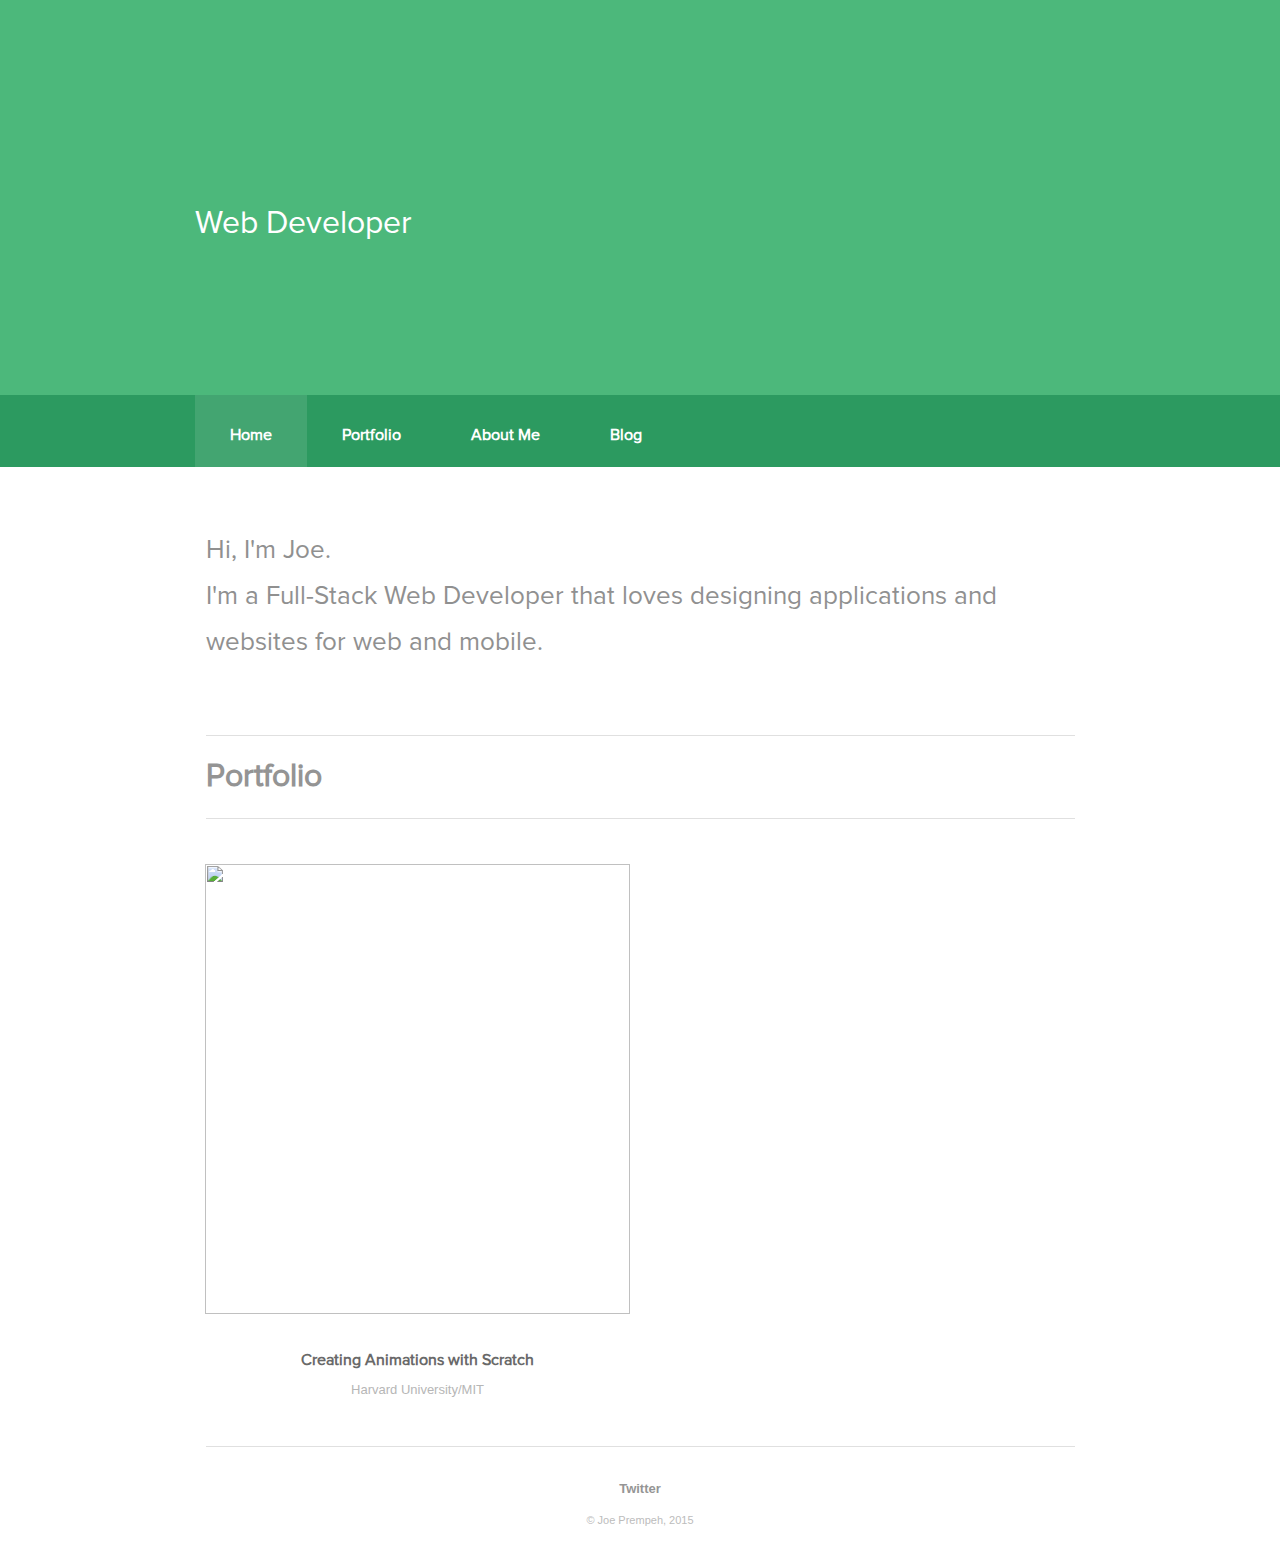
==== index.html @ c5510aef "(feat): Initial Commit, all website files added" ====
<!doctype html>
<html>
<head>
    <meta charset="utf-8">
    <meta name="description" content="Joe Prempeh's Website">
    <meta name="author" content="Joe Prempeh">
    <meta name="copyright" CONTENT="2014, Joe Prempeh" />
    <meta name="viewport" content="width=device-width; initial-scale=1.0; maximum-scale=1.0; user-scalable=0;" />

    <title>Joe Prempeh</title>

<link href="css/custom.css" rel="stylesheet" type="text/css" />
<link href="css/custom2.css" rel="stylesheet" type="text/css" />
</head>


<body>



<div class="header_outer green">
<div class="inner_wrapper">

<a class="me_logo" href="http://www.joeprempeh.net/"></a>

<a class="mobile_nav_icon"  href="javascript:;"></a>

<div class="index_header">

  <h1>Web <strong>Developer</strong><br /></h1>
</div>
</div>
</div>

    

<div class="navigation_outer green">
<div class="inner_wrapper">
      
          <!--<a class="scroll-top" href="#">Joe Prempeh</a>-->

            <a href="http://joeprempeh.net/" class="active">Home</a>
            <a href="http://joeprempeh.net/portfolio">Portfolio</a>
            <a href="http://joeprempeh.net/about">About Me</a>
            <a href="http://joeprempeh.net/blog">Blog</a>

</div>
</div>

    <div class="inner_wrapper">
    <div class="inner_page_heading">

        <h1>Hi, I'm Joe.</br>
        I'm a Full-Stack Web Developer that loves designing applications and websites for web and mobile.</h1>
    
    </div>
    </div>

  <div id="portfolio" class="inner_wrapper">

  <div class="span_title">
  <h1>Portfolio</h1></div>
  <div class="portfolio_wrapper">
  <div class="portfolio_loading_icon"></div>
  

<div class="portfolio_item">
<div class="portfolio_image">
<a href="http://vimeo.com/89678336" target=_blank>
<img src="img/icons/Scratch_cat_large.png"/>
</a>
</div>
<div class="portfolio_lower">
<a href="http://vimeo.com/89678336" target=_blank>
<p class="portfolio_title">Creating Animations with Scratch</p>
</a>
<p class="portfolio__sub_title">Harvard University/MIT</p>
<p class="portfolio_text"></p>
</div>
</div>


<!--<div class="portfolio_item">
<div class="portfolio_image phet">

<a href="http://aaalab.stanford.edu"  target=_blank>
<img src="img/icons/stanford.png"/>
</a>

</div>

<div class="portfolio_lower">

<a href="http://aaalab.stanford.edu"  target=_blank>
<p class="portfolio_title">AAA Lab Website</p>
</a>

<p class="portfolio__sub_title">Stanford University</p>
</div>
</div>-->
















































</div>




<div class="footer">
<div class="social_footer_wrapper">
<a href="http://twitter.com/jprempeh" class="twitter">Twitter</a></div>


<div class="copyright_wrapper">© Joe Prempeh, 2015</div>
</div>


</div>


<!-- Javascript -->
<script src="js/jquery-1.8.3.min.js"></script>
<script src="js/waypoints.min.js"></script>
<script src="js/waypoints-sticky.min.js"></script>
<!-- Custom Javascript-->
<script src="js/custom.js"></script>
<!--[if lt IE 9]-->
      <script src="https://oss.maxcdn.com/libs/html5shiv/3.7.0/html5shiv.js"></script>
      <script src="https://oss.maxcdn.com/libs/respond.js/1.3.0/respond.min.js"></script>
<!--[endif]-->
<!-- Google Analytics Script -->
<script>
  (function(i,s,o,g,r,a,m){i['GoogleAnalyticsObject']=r;i[r]=i[r]||function(){
  (i[r].q=i[r].q||[]).push(arguments)},i[r].l=1*new Date();a=s.createElement(o),
  m=s.getElementsByTagName(o)[0];a.async=1;a.src=g;m.parentNode.insertBefore(a,m)
  })(window,document,'script','//www.google-analytics.com/analytics.js','ga');

  ga('create', 'UA-48420430-1', 'joeprempeh.net');
  ga('send', 'pageview');

</script>
</body>
</html>
---- css/custom.css ----
/* Custom CSS Rules by Joe P.*/
html, body, div, span, object, iframe, h2, h3, h4, h5, h6, p, blockquote, pre, abbr, address, cite, code, del, dfn, em, img, ins, kbd, q, samp, small, strong, sub, sup, var, b, i, dl, dt, dd, ol, ul, li, fieldset, form, label, legend, table, caption, tbody, tfoot, thead, tr, th, td, article, aside, canvas, details, figcaption, figure, footer, header, hgroup, menu, nav, section, summary, time, mark, audio, video {
    background: transparent;
    border: 0;
    font-size: 100%;
    margin: 0;
    outline: 0;
    padding: 0;
    vertical-align: baseline;
}
body {
    line-height: 1;
}
article, aside, details, figcaption, figure, footer, header, hgroup, menu, nav, section {
    display: block;
}
blockquote, q {
    quotes: none;
}
blockquote:before, blockquote:after, q:before, q:after {
    content: none;
}
a {
    background: transparent;
    font-size: 100%;
    margin: 0;
    padding: 0;
    vertical-align: baseline;
}
ins {
    background-color: #ff9;
    color: #000;
    text-decoration: none;
}
mark {
    background-color: #ff9;
    color: #000;
    font-style: italic;
    font-weight: 700;
}
del {
    text-decoration: line-through;
}
abbr[title], dfn[title] {
    border-bottom: 1px dotted;
    cursor: help;
}
table {
    border-collapse: collapse;
    border-spacing: 0;
}
hr {
    border: 0;
    border-top: 1px solid #ccc;
    display: block;
    height: 1px;
    margin: 1em 0;
    padding: 0;
}
input, select {
    vertical-align: middle;
}


::selection {
    background: #000;
    color: #ccc;
}
::-moz-selection {
    background-color: #000;
    color: #ccc;
}
::-moz-focus-inner {
    border: 0;
    margin: 0;
    padding: 0;
}
a, a:visited {
    color: #2e2e2e;
    outline: none;
    text-decoration: none;
}
a:hover {
    color: #666;
    outline: none;
    text-decoration: none;
}
h1,  h2,  h3 {
    -webkit-font-smoothing:  antialiased;
    font-family:  "Proxima Nova", Helvetica Neue,  sans-serif;
    border: 0;
    margin: 0;
    padding: 0;
}
@font-face {
    font-family: Proxima Nova;
    src: url(../fonts/ProximaNova-Regular.otf) format(truetype);
    font-style: normal;
}
@font-face {
    font-family: Proxima Nova Bold;
    src: url(../fonts/ProximaNova-Bold.otf) format(truetype);
    font-style: normal;
}
body {
    -webkit-font-smoothing:  antialiased;
    background-color: #FFF;
    color: #2D2D2D;
    font-family: "Helvetica Neue", Helvetica, Arial, sans-serif;
    line-height: 1;
    word-wrap: break-word;
    overflow-x: hidden;
    margin: 0;
    padding: 0;
}
.header_outer {
    clear: both;
    float: left;
    height: 395px;
    width: 100%}
.navigation_outer {
    clear: both;
    float: left;
    height: 72px;
    width: 100%}
.header_outer.green {
    background-image: url(../images/body/light_green.png);
    background-repeat: repeat;
    background-color: #4CB87B;
}
.navigation_outer.green {
    background-image: url(../images/body/dark_green.png);
    background-repeat: repeat;
    background-color: #2C9A60;
}
.header_outer.blue {
    background-image: url(../images/body/light_blue.png);
    background-repeat: repeat;
    background-color: #40C3E9;
}
.navigation_outer.blue {
    background-image: url(../images/body/dark_blue.png);
    background-repeat: repeat;
    background-color: #29A5CB;
}
.header_outer.orange {
    background-image: url(../images/body/light_orange.png);
    background-repeat: repeat;
    background-color: #ED5E50;
}
.navigation_outer.orange {
    background-image: url(../images/body/dark_orange.png);
    background-repeat: repeat;
    background-color: #D14337;
}
.navigation_outer.green .inner_wrapper .active, .navigation_outer.green .inner_wrapper a:hover, .navigation_outer.blue .inner_wrapper .active, .navigation_outer.blue .inner_wrapper a:hover, .navigation_outer.orange .inner_wrapper .active, .navigation_outer.orange .inner_wrapper a:hover {
    background-color: rgba(255, 255, 255, 0.11);
}
.header_outer.grey {
    background-image: url(../images/body/light_grey.png);
    background-repeat: repeat;
    background-color: #47525A;
}
.navigation_outer.grey {
    background-image: url(../images/body/dark_grey.png);
    background-repeat: repeat;
    background-color: #273139;
}
.navigation_outer.grey .inner_wrapper .active, .navigation_outer.grey .inner_wrapper a:hover {
    background-color: rgba(255, 255, 255, 0.11);
}
.navigation_outer a {
    -webkit-transition:  all 0.3s ease;
    -moz-transition:  all 0.3s ease;
    -o-transition:  all 0.3s ease;
    -ms-transition:  all 0.3s ease;
    transition:  all 0.3s ease;
}
.clear {
    clear: both;
}
a.me_logo {
    float: left;
    background-size: 70px 70px;
    margin-left: 50px;
    margin-top: 60px;
    background-image: url("../img/icons/icon_jp.png");
    background-repeat: no-repeat;
    height: 70px;
    width: 70px;
    padding: 0;
}
a.me_logo:hover {
    -webkit-transition:  all 0.5s ease;
    -moz-transition:  all 0.5s ease;
    -o-transition:  all 0.5s ease;
    -ms-transition:  all 0.5s ease;
    transition:  all 0.5s ease;
    opacity: 0.8;
}

.inner_wrapper {
    width: 1000px;
    margin-right: auto;
    margin-left: auto;
    clear: both;
}
a.avaliable_for_hire_button {
    font-family: "Proxima Nova Bold", Helvetica Neue,  sans-serif;
    -webkit-font-smoothing: antialiased;
    background-color: rgba(255, 255, 255, 0.2);
    float: right;
    background-image: url(../images/body/hire_me_tick.png);
    background-repeat: no-repeat;
    background-position: 276px center;
    margin-top: 35px;
     margin-right: 10px;
    font-size: 16px;
    font-weight: 500;
    color: #FFF;
    -webkit-border-radius: 65px;
    -moz-border-radius: 65px;
    border-radius: 65px;
    padding: 20px 59px 19px 32px;
}
a.avaliable_for_hire_button:hover {
    -webkit-transition:  all 0.5s ease;
    -moz-transition:  all 0.5s ease;
    -o-transition:  all 0.5s ease;
    -ms-transition:  all 0.5s ease;
    transition:  all 0.5s ease;
    opacity: 0.8;
}

.index_header {
    float: left;
    clear: both;
    margin-left: 45px;
    width: auto;
    margin-top: 60px;
    padding: 10px;
}
.index_header h1 {
    font-size: 32px;
    font-weight: 200;
    color: #FFF;
    line-height: 48px;
}
.navigation_outer .inner_wrapper a {
    float: left;
    height: 67px;
    padding-right: 35px;
    padding-left: 35px;
    font-size: 16px;
    line-height: 70px;
    font-weight: 700;
    color: #FFF;
    padding-top: 5px;
    font-family: "Proxima Nova", Helvetica Neue,  sans-serif;
}
.navigation_outer .inner_wrapper a:first-child {
    margin-left: 55px;
}
.navigation_outer.fixed {
    position: fixed;
    z-index: 500;
}
.header_outer.spacing {
    margin-top: 67px;
}
.inner_wrapper .inner_page_heading {
    margin-left: auto;
    margin-right: auto;
    width: 869px;
    margin-bottom: 25px;
}
.inner_wrapper .inner_page_heading h1 {
    font-size: 26px;
    font-weight: 200;
    color: #909090;
    padding-top: 60px;
    padding-bottom: 45px;
    line-height: 46px;
}

.index_skill_set {
    float: left;
    height: 220px;
    width: 240px;
    margin-right: 85px;
    margin-top: 30px;
    text-align: center;
}
.index_skill_set:last-child {
    margin-right: 0;
}
.underline {
    border-bottom-width: 1px;
    border-bottom-style: solid;
    border-bottom-color: #E0E0E0;
    margin-left: 0;
    float: left;
    width: 100%}
.web_design_icon {
    background-color: #FEFEFE;
    width: 180px;
    margin-right: auto;
    margin-left: auto;
    height: 150px;
    background-image: url(../images/home/index_icons.png);
    background-position: 10px 18px;
}
.mobile_design_icon {
    width: 180px;
    margin-right: auto;
    margin-left: auto;
    height: 150px;
    background-image: url(../images/home/index_icons.png);
    background-position: 10px 305px;
}
.coding_icon {
    width: 180px;
    margin-right: auto;
    margin-left: auto;
    height: 150px;
    background-image: url(../images/home/index_icons.png);
    background-position: 10px -318px;
}
.inner_wrapper .index_skills_outer {
    margin-left: auto;
    min-height: 270px;
    width: 890px;
    margin-right: auto;
}
.index_skills_outer .index_skill_set p {
    font-size: 15px;
    color: #9F9F9F;
    font-family: "Proxima Nova", Helvetica Neue,  sans-serif;
    padding-top: 5px;
}
.inner_wrapper .index_skills_outer .index_skill_set h2 {
    font-size: 18px;
    color: #5C5C5C;
    padding-top: 5px;
}
.span_title {
    width: 869px;
    clear: both;
    margin-right: auto;
    margin-left: auto;
    padding-top: 25px;
    padding-bottom: 25px;
    border-top-width: 1px;
    border-bottom-width: 1px;
    border-top-style: solid;
    border-bottom-style: solid;
    border-top-color: #E0E0E0;
    border-bottom-color: #E0E0E0;
    font-size: 16px;
    color: #949494;
    font-weight: 700;
    font-family: "Proxima Nova", Helvetica Neue,  sans-serif;
    margin-bottom: 45px;
}

.inner_wrapper .portfolio_item .portfolio_image img {
    height: 450px;
    width: 425px;
}
.inner_wrapper .portfolio_item {
    -webkit-transition:  all 0.3s ease;
    -moz-transition:  all 0.3s ease;
    -o-transition:  all 0.3s ease;
    -ms-transition:  all 0.3s ease;
    transition:  all 0.3s easewidth:425px;
    margin-right: 0;
    margin-left: 0;
    margin-bottom: 0;
    float: left;
    display: none;
    padding-left: 20px;
}
.active_portfolio_item {
    opacity: 0.5;
    -webkit-filter:  grayscale(100%);
    -webkit-transition:  all 0.3s ease;
    -moz-transition:  all 0.3s ease;
    -o-transition:  all 0.3s ease;
    -ms-transition:  all 0.3s ease;
    transition:  all 0.3s ease;
}
.portfolio_title {
    font-size: 16px;
    color: #696969;
    font-weight: 700;
    float: left;
    width: 100%;
    margin-top: 15px;
    font-family: "Proxima Nova",  "Helvetica Neue",  sans-serif;
    text-align: center;
}
.portfolio_button {
    float: right;
    width: auto;
}
.inner_wrapper .portfolio_item .portfolio_lower {
    clear: both;
    float: left;
    width: 100%;
    padding-top: 20px;
    padding-bottom: 50px;
}
button.green_button,  a.green_button {
     outline: none;
     border: none;
    background-image: url(../images/body/green_button_repeat.png);
    background-repeat: repeat;
    display: block;
    font-size: 16px;
    font-weight: 700;
    color: #FFF;
    -webkit-border-radius: 5px;
    -moz-border-radius: 5px;
    border-radius: 5px;
    font-family: "Proxima Nova Bold", Helvetica Neue,  sans-serif;
    -webkit-font-smoothing: antialiased;
    padding: 24px 29px 22px;
}
button.green_button:hover, a.green_button:hover {
    background-image: none;
    color: #FFF;
    background-color: #3D7A53;
}
.inner_portfolio_overlay {
    height: 450px;
    width: 869px;
    position: absolute;
    background-color: rgba(255, 255, 255, 0.9);
    display: none;
    font-size: 22px;
    line-height: 40px;
    font-family: "Proxima Nova",  "Helvetica Neue",  sans-serif;
    font-weight: 500;
    color: #3F3F3F;
    margin: 0;
    padding: 0;
}
.portfolio_image a .inner_portfolio_overlay p {
    clear: both;
    float: left;
    padding: 60px 50px 0;
}
#slider {
    width: 869px;
    height: 290px;
    margin-right: auto;
    margin-left: auto;
    float: none;
    clear: both;
    border-bottom-width: 1px;
    border-bottom-style: solid;
    border-bottom-color: #E0E0E0;
    display: none;
}
#slider .slides_container {
    overflow: hidden;
    width: 869px;
    height: 280px;
    display: block;
    float: left;
    clear: both;
}
#slider .pagination {
    display: none;
}
.left_block {
    width: 249px;
    float: left;
    padding-top: 100px;
    padding-left: 33px;
}
.slides_container .index_slide {
    height: 285px;
    width: 869px;
}
.slider_top {
    background-repeat: no-repeat;
    height: 270px;
    width: 530px;
    overflow: hidden;
    margin: 110px auto 25px;
}
#slider a.prev {
    height: 36px;
    width: 36px;
    float: right;
    margin-top: -307px;
    display: block;
    background-image: url(../images/home/next_prev_arrows.png);
    background-repeat: no-repeat;
    background-position: 10px 7px;
    text-indent: -5000px;
    margin-right: 46px;
    background-color: #dcdcdc;
    -webkit-border-radius: 4px;
    -moz-border-radius: 4px;
    border-radius: 4px;
    padding: 0;
}
#slider a.next {
    height: 36px;
    width: 36px;
    float: right;
    margin-top: -307px;
    margin-right: 0;
    display: block;
    background-image: url(../images/home/next_prev_arrows.png);
    background-repeat: no-repeat;
    background-position: -37px 7px;
    text-indent: -5000px;
    background-color: #dcdcdc;
    -webkit-border-radius: 4px;
    -moz-border-radius: 4px;
    border-radius: 4px;
    padding: 0;
}
#slider a.prev:hover {
     opacity: 0.8;
}
#slider a.next:hover {
    opacity: 0.8;
}
.inner_wrapper .span_title.testimonials {
    font-size: 20px;
}
.client_image {
    float: left;
    height: 81px;
    width: 81px;
    margin-top: 30px;
    margin-left: 20px;
    background-image: url(../images/home/client_images.png);
    background-repeat: no-repeat;
}
.client_text {
    float: right;
    width: 720px;
    padding-right: 10px;
    margin-top: 30px;
    font-family: "Proxima Nova", Helvetica Neue,  sans-serif;
}
.client_text .client_name {
    font-size: 20px;
    font-weight: 700;
    color: #525252;
}
.client_text .client_url {
    font-size: 16px;
    color: #BBB;
    padding-top: 5px;
    padding-bottom: 7px;
}
.client_text .client_testimonial p {
    font-size: 18px;
    color: #464646;
    line-height: 32px;
    padding-bottom: 20px;
    font-weight: 500;
}
.inner_wrapper .testimonials_outer {
    height: 310px;
}
.do_you_have {
    clear: both;
    width: 869px;
    margin-right: auto;
    margin-left: auto;
    padding-bottom: 35px;
}
.inner_wrapper .do_you_have .green_button {
    float: left;
    margin-top: 20px;
    margin-bottom: 60px;
}
.inner_wrapper .do_you_have h3 {
    width: 100%;
    font-size: 28px;
    color: #545454;
    font-weight: 200;
    line-height: 44px;
    padding-top: 40px;
}
.footer {
    font-size: 11px;
    color: #BCBCBC;
    width: 869px;
    margin-right: auto;
    margin-left: auto;
    padding-top: 25px;
    padding-bottom: 25px;
    clear: both;
    border-top-width: 1px;
    border-top-style: solid;
    border-top-color: #E0E0E0;
}
.inner_wrapper.clear .inner_page_heading .about_text {
    font-size: 26px;
    font-weight: 200;
    color: #909090;
    padding-top: 0;
    padding-bottom: 25px;
    line-height: 48px;
    font-family: "Proxima Nova",  "Helvetica Neue",  sans-serif;
    background-image: url(../images/about/about_map.png);
    background-repeat: no-repeat;
    background-position: right 40px;
}
.about_text .founder, .about_text .follow {
    padding-top: 70px;
}
.inner_wrapper.clear .inner_page_heading.about h1 {
    padding-bottom: 60px;
}
.about_text p a:hover {
    color: #949494;
}
.inner_page_heading.portfolio h1 a,  .social_footer_wrapper a.twitter:hover,  .about_text p a.twitter:hover {
    color: #20B4F6;
}
.social_footer_wrapper a.dribbble:hover,  .about_text p a.dribbble:hover {
    color: #EE2D67;
}
.social_footer_wrapper a.cm:hover,  .about_text p a.cm:hover {
    color: #8ba753;
}
.about_text p a.codepad:hover  {
    color:  #FF175D;
}
.about_text p a.designdeck:hover  {
    color:  #43D1FF;
}
.map_marker_outer {
    text-align: center;
    height: 150px;
    width: 215px;
    float: right;
    margin-top: 200px;
    clear: both;
    margin-right: 150px;
    font-size: 16px;
    padding: 0;
}
.map_marker {
    text-align: center;
    height: 77px;
    line-height: 26px;
    width: 164px;
    float: left;
    font-size: 16px;
    background-image: url(../images/about/about_me_tooltip.png);
    display: none;
    margin: 0;
    padding: 17px 25px 25px;
}
.map_dot {
    height: 14px;
    width: 13px;
    float: none;
    margin-top: 0;
    display: none;
    clear: both;
    margin-right: auto;
    margin-left: auto;
    background-image: url(../images/about/about_me_tooltip.png);
    background-repeat: no-repeat;
    background-position: -102px -120px;
}
.inner_wrapper.clear .inner_page_heading.portfolio, .inner_wrapper.clear .inner_page_heading.about {
    border-bottom-style: none;
}
.about_text p a.twitter, .about_text p a.dribbble, .about_text p a.cm, .about_text p a {
    font-weight: 700;
    color: #6B6B6B;
}
.project_worksheet_field_wrapper label {
    font-size: 12px;
    color: #AAA;
    padding-bottom: 2px;
    padding-top: 1px;
    padding-left: 2px;
    margin-bottom: 5px;
    float: left;
}
.project_worksheet_rc_divide {
    border-bottom-width: 1px;
    border-bottom-style: solid;
    border-bottom-color: #E2E2E2;
    margin-top: 15px;
    margin-bottom: 15px;
}
.project_worksheet_rc .twitter_link {
    color: #37B7FD;
}
.project_worksheet_field_wrapper {
    width: 418px;
    float: left;
    margin-right: 30px;
}
.project_worksheet_lc_divide {
    border-bottom-width: 1px;
    border-bottom-style: solid;
    border-bottom-color: #E2E2E2;
}
span.jqTransformCheckboxWrapper {
    display: block;
    float: left;
    clear: both;
    margin-top: 5px;
}
a.jqTransformCheckbox {
    vertical-align: middle;
    height: 19px;
    width: 18px;
    display: block;
    background-color: #E7E7E7;
    -moz-border-radius: 50%;
    border: none;
    background-repeat: no-repeat;
    background-position: -150px 0;
    border-radius: 50%;
    float: left;
    font-family: "Proxima Nova",  "Helvetica Neue",  sans-serif;
    background-image: url(../images/body/form_tick_icon.png);
    color: #545454;
}
a.jqTransformChecked {
    background-color: #273139;
    color: #273139;
    background-image: url(../images/body/form_tick_icon.png);
    background-repeat: no-repeat;
    background-position: -6px -5px;
}
.jqTransformHidden {
    display: none;
}
.project_worksheet_type_wrapper {
    float: left;
    padding-left: 4px;
    margin-bottom: 45px;
}
.project_worksheet_type_wrapper ul {
    list-style-type: none;
    margin: 0;
    padding: 0;
}
.project_worksheet_type_wrapper ul li {
    display: inline;
    float: left;
    font-size: 14px;
    font-weight: 700;
    color: #a7a7a7;
    font-family: "Proxima Nova",  "Helvetica Neue",  sans-serif;
    width: 242px;
    padding-top: 20px;
    padding-bottom: 10px;
}
.project_worksheet_type_wrapper ul li label {
    margin-top: 9px;
    vertical-align: middle;
    float: left;
    margin-left: 8px;
}
.project_worksheet_field_wrapper.second_section {
    padding-top: 30px;
}
.project_worksheet_lc_inner.last {
    padding-bottom: 20px;
    padding-top: 0;
    margin-top: 0;
}
.project_worksheet_field_wrapper #additional_info {
    max-width: 100%;
    min-height: 50px;
    margin-bottom: 35px;
    height: 220px;
    width: 95%}
.project_worksheet_rc p {
    padding-right: 3px;
    padding-left: 3px;
}
.contact_form {
    display: none;
    height: 300px;
    position: absolute;
    width: 840px;
    margin: 90px 0 0;
}
.text_field_cf {
    -khtml-border-radius: 5px;
    -moz-border-radius: 5px;
    -moz-box-shadow: inset 0 0 1px #FFF;
    -webkit-border-radius: 5px;
    background-color: #FFF;
    border: 1px solid #D1D1D1;
    border-radius: 5px;
    box-shadow: inset 0 0 1px #FFF;
    font-family: "Lucida Sans Unicode",  "Lucida Grande",  sans-serif;
    font-size: 12px;
    margin-bottom: 20px;
    outline: none;
    width: 100%;
    padding: 10px;
}
.form_wrapper {
    margin-left: auto;
    margin-right: auto;
    padding-top: 35px;
    width: 800px;
}
.form_fields_left {
    float: left;
    margin-left: 40px;
    padding-bottom: 15px;
    width: 370px;
}
.form_fields_right {
    float: right;
    margin-right: 65px;
    width: 370px;
}
.form_send_buuton {
    float: right;
    margin-right: -25px;
    margin-top: 10px;
    outline: none;
    padding: 0;
}
.form_wrapper_upper {
    margin-left: auto;
    margin-right: auto;
    padding-bottom: 20px;
    padding-top: 20px;
    width: 800px;
}
.contact_form_glow {
    background-image: url(../images/body/glow.png);
    background-position: center top;
    background-repeat: no-repeat;
}
.text_field_st {
    -webkit-appearance: none;
    -moz-border-radius: 6px;
    border: none;
    border-radius: 6px;
    color: #333;
    font-size: 20px;
    font-weight: 400;
    margin-bottom: 25px;
    outline: none;
    width: 100%;
    text-indent: 18px;
    background-color: #E7E7E7;
    font-family: "Proxima Nova", Helvetica Neue,  sans-serif;
    line-height: 66px;
    padding: 5px 0 0;
}
.text_area_cf {
    -webkit-appearance: none;
    -moz-border-radius: 6px;
    border: none;
    border-radius: 6px;
    color: #333;
    font-size: 20px;
    font-weight: 400;
    margin-bottom: 25px;
    outline: none;
    width: 98%;
    background-color: #E7E7E7;
    font-family: "Proxima Nova", Helvetica Neue,  sans-serif;
    padding-right: 20px;
    line-height: 66px;
    padding-bottom: 0;
    padding-left: 20px;
    resize: none;
}
.ch_title_box {
    float: left;
    font-size: 12px;
    color: #AAA;
    padding-top: 25px;
    padding-left: 2px;
    padding-bottom: 5px;
}
.text_field_st:focus, .text_area_cf:focus {
    color: #333;
    -webkit-transition: all .25s ease-in-out;
    outline: none;
    transition: all .25s ease-in-out;
}
.project_worksheet_lc .project_worksheet_lc_inner {
    width: 869px;
    margin-right: auto;
    padding-top: 45px;
    margin-left: auto;
}
.project_worksheet_field_wrapper.no_margin {
    margin-right: 0;
}
.inner_wrapper .jqtransform .project_worksheet_lc .project_worksheet_lc_inner .project_worksheet_field_wrapper.textarea {
    width: 100%;
    margin-right: 0;
}
.checkboxMinSelectionsMsg {
    float: left;
    font-family: "Proxima Nova", Helvetica Neue,  sans-serif;
    padding-top: 30px;
    font-size: 16px;
}
.form_sent_outer {
    position: fixed;
    height: 100%;
    width: 100%;
    left: 0;
    top: 0;
    display: none;
    background-color: rgba(62, 228, 134, 0.8);
    font-family: "Proxima Nova",  "Helvetica Neue",  sans-serif;
    font-size: 28px;
    text-align: center;
    color: #FFF;
    cursor: pointer;
}
.form_sent {
    position: absolute;
    top: 50%;
    left: 50%;
    width: 30em;
    height: 7em;
    margin-top: -3em;
    margin-left: -15em;
}
.form_sent_outer .form_sent .form_sent_title {
    background-image: url(../images/body/form_sent_tick_icon.png);
    background-repeat: no-repeat;
    background-position: center top;
    width: 250px;
    margin-left: auto;
    padding-top: 60px;
    margin-right: auto;
    font-weight: 700;
}
.form_sent_outer .form_sent p {
    width: 450px;
    margin-left: auto;
    line-height: 35px;
    margin-right: auto;
}
.form_sent_outer.error {
    background-color: rgba(255, 54, 60, 0.9);
}
.form_sent_outer.error .form_sent .form_sent_title {
    background-image: none;
}
#portfolio_load_point_outer {
    height: 50px;
    width: 50px;
    clear: both;
    float: left;
    margin-top: -900px;
    position: absolute;
}
.inner_wrapper .portfolio_loading_icon {
    background-image: url(../images/body/loading_icon.gif);
    background-repeat: no-repeat;
    background-position: center center;
    height: 680px;
    float: left;
    width: 100%}
.textareaRequiredState ::-webkit-input-placeholder, .textfieldRequiredState ::-webkit-input-placeholder, .textareaRequiredState ::-webkit-input-placeholder, .textareaRequiredState :-moz-placeholder, .textareaRequiredState ::-webkit-input-placeholder, .textareaRequiredState ::-moz-placeholder, .textareaRequiredState ::-webkit-input-placeholder, .textareaRequiredState :-ms-input-placeholder {
    color: #680009;
}
.textareaRequiredState ::-webkit-input-placeholder,  .textfieldRequiredState ::-webkit-input-placeholder  {
    color:  #680009;
}
.textareaRequiredState ::-webkit-input-placeholder,  .textareaRequiredState :-moz-placeholder  {
    color:  #680009;
}
.textareaRequiredState ::-webkit-input-placeholder,  .textareaRequiredState ::-moz-placeholder  {
    color:  #680009;
}
.textareaRequiredState ::-webkit-input-placeholder,  .textareaRequiredState :-ms-input-placeholder  {
    color:  #680009;
}
.inner_wrapper .portfolio_wrapper  {
    padding-left:  45px;
}
.mobile_nav_icon  {
    display:  none;
}

.portfolio_item .portfolio_lower .portfolio__sub_title {
    font-size: 13px;
    color: #B6B6B6;
    text-align: center;
    width: 100%;
    padding-top: 15px;
    clear: both;
    font-weight: 400;
}
.inner_wrapper .portfolio_wrapper .portfolio_item.creative_market_block .portfolio_image a img {
    height: auto;
    width: 100%}
.inner_wrapper .portfolio_wrapper .portfolio_item.creative_market_block {
    max-width: 869px;
    width: 100%}
.map_marker_waypoint {
    height: 50px;
    width: 50px;
    margin-top: -580px;
    position: absolute;
}
.about_text .follow {
    padding-top: 20px;
}
.about_text .founder {
    padding-top: 110px;
}
.inner_wrapper.clear .inner_page_heading.about h1 {
    padding-bottom: 20px;
}
a.me_logo.inner_header {
    height: 72px;
    width: 95px;
    background-size: 50px 50px;
    background-position: 22px 10px;
    margin: 0;
    padding: 0;
}
.social_footer_wrapper p {
    font-size: 10px;
    font-weight: 700;
    text-transform: uppercase;
    text-align: center;
    width: 100%;
    height: 20px;
}
.footer .social_footer_wrapper {
    text-align: center;
    width: 100%}
.footer .social_footer_wrapper a {
    font-size: 13px;
    font-weight: 700;
    color: #959595;
    display: inline-block;
    padding: 10px 10px 10px 0;
}
.footer .social_footer_wrapper a:last-child {
    padding-right: 0;
}
.footer .copyright_wrapper {
    text-align: center;
    padding-top: 10px;
}




/* Responsive */
@media screen and (max-width: 1000px)  {
    
.inner_wrapper .portfolio_wrapper {
    padding-left: 0;
    width: 901px;
    margin-left: auto;
    margin-right: auto;
}
.inner_wrapper {
    width: 100%}
}
@media screen and (max-width: 900px)  {
    
.inner_wrapper .portfolio_wrapper .portfolio_item.creative_market_block {
    max-width: 869px;
}
.inner_wrapper .portfolio_wrapper {
    padding-left: 0;
    width: auto;
    margin-left: auto;
    margin-right: auto;
}
.inner_wrapper {
    width: 100%}
.inner_wrapper .portfolio_item .portfolio_lower {
    padding-bottom: 50px;
}
.inner_wrapper .inner_page_heading {
    margin-left: auto;
    margin-right: auto;
    width: 85%}
.inner_wrapper .portfolio_item .portfolio_image img {
    max-width: 100%;
    height: auto;
}
.inner_wrapper .portfolio_item {
    width: 100%;
    margin-right: auto;
    margin-left: auto;
    margin-bottom: 0;
    clear: both;
    float: none;
    padding-left: 0;
}
.inner_portfolio_overlay {
    left: -5000px;
}
.portfolio_button {
    float: left;
    clear: both;
    margin-top: 25px;
    width: auto;
}
.span_title {
    width: 85%;
    clear: both;
}
.index_skill_set {
    float: left;
    clear: both;
    width: 100%;
    margin-right: 0;
}
.inner_wrapper .index_skills_outer {
    margin-left: 0;
    min-height: 270px;
    width: 100%;
    float: left;
    margin-bottom: 30px;
    margin-right: 0;
}
.do_you_have {
    clear: both;
    width: 85%;
    margin-right: auto;
    margin-left: auto;
    padding-bottom: 35px;
    border-top-width: 1px;
    border-top-style: solid;
    border-top-color: #E0E0E0;
}
.footer {
    width: 85%;
    margin-right: auto;
    margin-left: auto;
}
a.avaliable_for_hire_button {
    margin-right: 20px;
}
.about_text .follow {
    padding-top: 0;
}
.map_marker_outer {
    text-align: center;
    height: 220px;
    width: 215px;
    float: none;
    clear: both;
    font-size: 16px;
    margin: 0 auto 220px;
    padding: 0;
}
.inner_wrapper.clear .inner_page_heading .about_text {
    background-position: center 90px;
    height: auto;
    background-size: 100%}
.map_marker {
    margin-top: 110px;
}
.project_worksheet_lc .project_worksheet_lc_inner {
    width: 83%;
    margin-right: auto;
    padding-top: 45px;
    margin-left: auto;
}
.project_worksheet_field_wrapper {
    width: 100%;
    float: left;
    margin-right: 30px;
}
.project_worksheet_field_wrapper #additional_info {
    max-width: 100%;
    min-height: 50px;
    margin-bottom: 35px;
    height: 220px;
    width: 94%}
.project_worksheet_type_wrapper {
    margin-bottom: 35px;
}
.text_area_cf {
    line-height: 46px;
    padding-left: 3%}
.form_sent_outer {
    background-color: transparent;
    background-image: url(../images/body/light_green.png);
    background-repeat: repeat;
}
.portfolio_wrapper .portfolio_item .portfolio_image a {
    height: auto;
    display: block;
    width: 425px;
    margin-right: auto;
    margin-left: auto;
}
.testimonials_outer, .inner_wrapper .span_title.testimonials {
    display: none;
}
}
@media screen and (max-width: 600px)  {
    
.about_text .follow {
    padding-top: 0;
}
.about_text .founder {
    padding-top: 50px;
}
.project_worksheet_field_wrapper #additional_info {
    width: 92%}
.inner_wrapper .portfolio_wrapper {
    padding-left: 0;
}
.navigation_outer .inner_wrapper {
    width: 100%;
    margin-left: 0;
    margin-right: 0;
}
a.avaliable_for_hire_button {
    clear: both;
    margin-left: 45px;
    float: left;
}
.navigation_outer .inner_wrapper a:first-child {
    margin-left: 0;
}
.map_marker_outer {
    height: 165px;
}
.inner_wrapper .portfolio_wrapper .portfolio_item.creative_market_block .portfolio_image a img, .inner_wrapper .portfolio_item .portfolio_image img {
    max-width: 100%;
    height: auto;
}
}
@media screen and (max-width: 480px)  {
    
.portfolio_wrapper .portfolio_item .portfolio_image a {
    height: auto;
    display: block;
    width: 85%;
    margin-right: auto;
    margin-left: auto;
}
.inner_wrapper .portfolio_wrapper {
    padding-left: 0;
}
.navigation_outer {
    display: none;
    position: relative;
    float: left;
    margin-top: -735px;
}
.mobile_nav_icon {
    background-image: url("../img/icons/mobile_nav_icon.png");
    background-repeat: no-repeat;
    display: inline;
    height: 24px;
    width: 38px;
    background-size: 100%;
    margin-top: 44px;
    margin-right: 20px;
    float: right;
    opacity: 1.0;
}
.mobile_nav_icon:hover {
    opacity: 0.8;
    -webkit-transition: all .5s ease;
    -moz-transition: all .5s ease;
    -o-transition: all .5s ease;
    -ms-transition: all .5s ease;
    transition: all .5s ease;
}
.active_icon {
    opacity: 0.8;
}
.header_outer {
    clear: both;
    float: left;
    height: 495px;  /*changed from 395px*/
    width: 100%;
    padding-bottom: 30px;
}
.navigation_outer .inner_wrapper a {
    padding-right: 0;
    padding-left: 0;
    float: left;
    width: 100%;
    text-align: center;
}
.navigation_outer.fixed {
    position: relative;
    z-index: 500;
}
.header_outer.spacing {
    margin-top: 0;
}
.inner_wrapper .do_you_have h3 {
    font-size: 24px;
}
.index_header {
    margin-left: 15px;
}
a.avaliable_for_hire_button {
    clear: both;
    margin-left: 15px;
    float: left;
    background-position: 236px center;
    font-size: 13px;
}
a.me_logo {
    margin-left: 20px;
    font-size: 24px;
}
.inner_wrapper.clear .inner_page_heading .about_text {
    font-size: 23px;
    background-position: center 120px;
    height: auto;
    background-size: 110%}
.map_marker_outer {
    text-align: center;
    height: 320px;
    width: 215px;
    float: none;
    clear: both;
    font-size: 16px;
    margin: -20px auto 0;
    padding: 0;
}
.project_worksheet_lc button.green_button, a.green_button {
    font-size: 13px;
    clear: both;
}
.inner_wrapper .do_you_have .green_button, button.green_button, a.green_button {
    font-size: 13px;
}
}


.animated  {
    
-webkit-animation-duration:  1s;
    
-moz-animation-duration:  1s;
    
-o-animation-duration:  1s;
    
animation-duration:  1s;
    
-webkit-animation-fill-mode:  both;
    
-moz-animation-fill-mode:  both;
    
-o-animation-fill-mode:  both;
    
animation-fill-mode:  both;
    
}

.animated.hinge  {
    
-webkit-animation-duration:  2s;
    
-moz-animation-duration:  2s;
    
-o-animation-duration:  2s;
    
animation-duration:  2s;
    
}
@-webkit-keyframes bounceIn  {
    
0%  {
    
opacity:  0;
    
-webkit-transform:  scale(.3);
    
}

50%  {
    
opacity:  1;
    
-webkit-transform:  scale(1.05);
    
}

70%  {
    
-webkit-transform:  scale(.9);
    
}

100%  {
    
-webkit-transform:  scale(1);
    
}
}

@-moz-keyframes bounceIn  {
    
0%  {
    
opacity:  0;
    
-moz-transform:  scale(.3);
    
}

50%  {
    
opacity:  1;
    
-moz-transform:  scale(1.05);
    
}

70%  {
    
-moz-transform:  scale(.9);
    
}

100%  {
    
-moz-transform:  scale(1);
    
}
}

@-o-keyframes bounceIn  {
    
0%  {
    
opacity:  0;
    
-o-transform:  scale(.3);
    
}

50%  {
    
opacity:  1;
    
-o-transform:  scale(1.05);
    
}

70%  {
    
-o-transform:  scale(.9);
    
}

100%  {
    
-o-transform:  scale(1);
    
}
}

@keyframes bounceIn  {
    
0%  {
    
opacity:  0;
    
transform:  scale(.3);
    
}

50%  {
    
opacity:  1;
    
transform:  scale(1.05);
    
}

70%  {
    
transform:  scale(.9);
    
}

100%  {
    
transform:  scale(1);
    
}
}

.bounceIn  {
    
-webkit-animation-name:  bounceIn;
    
-moz-animation-name:  bounceIn;
    
-o-animation-name:  bounceIn;
    
animation-name:  bounceIn;
    
}
@-webkit-keyframes bounceInDown  {
    
0%  {
    
opacity:  0;
    
-webkit-transform:  translateY(-2000px);
    
}

60%  {
    
opacity:  1;
    
-webkit-transform:  translateY(30px);
    
}

80%  {
    
-webkit-transform:  translateY(-10px);
    
}

100%  {
    
-webkit-transform:  translateY(0);
    
}
}

@-moz-keyframes bounceInDown  {
    
0%  {
    
opacity:  0;
    
-moz-transform:  translateY(-2000px);
    
}

60%  {
    
opacity:  1;
    
-moz-transform:  translateY(30px);
    
}

80%  {
    
-moz-transform:  translateY(-10px);
    
}

100%  {
    
-moz-transform:  translateY(0);
    
}
}

@-o-keyframes bounceInDown  {
    
0%  {
    
opacity:  0;
    
-o-transform:  translateY(-2000px);
    
}

60%  {
    
opacity:  1;
    
-o-transform:  translateY(30px);
    
}

80%  {
    
-o-transform:  translateY(-10px);
    
}

100%  {
    
-o-transform:  translateY(0);
    
}
}

@keyframes bounceInDown  {
    
0%  {
    
opacity:  0;
    
transform:  translateY(-2000px);
    
}

60%  {
    
opacity:  1;
    
transform:  translateY(30px);
    
}

80%  {
    
transform:  translateY(-10px);
    
}

100%  {
    
transform:  translateY(0);
    
}
}

.bounceInDown  {
    
-webkit-animation-name:  bounceInDown;
    
-moz-animation-name:  bounceInDown;
    
-o-animation-name:  bounceInDown;
    
animation-name:  bounceInDown;
    
}


@-webkit-keyframes fadeInUpBig  {
    
0%  {
    
-webkit-transform:  translateY(2000px);
    
}

100%  {
    
-webkit-transform:  translateY(0);
    
}
}

@-moz-keyframes fadeInUpBig  {
    
0%  {
    
-moz-transform:  translateY(2000px);
    
}

100%  {
    
-moz-transform:  translateY(0);
    
}
}

@-o-keyframes fadeInUpBig  {
    
0%  {
    
-o-transform:  translateY(2000px);
    
}

100%  {
    
-o-transform:  translateY(0);
    
}
}

@keyframes fadeInUpBig  {
    
0%  {
    
transform:  translateY(2000px);
    
}

100%  {
    
transform:  translateY(0);
    
}
}

.fadeInUpBig  {
    
-webkit-animation-name:  fadeInUpBig;
    
-moz-animation-name:  fadeInUpBig;
    
-o-animation-name:  fadeInUpBig;
    
animation-name:  fadeInUpBig;
    
}
@-webkit-keyframes fadeInDownBig  {
    
0%  {
    
opacity:  0;
    
-webkit-transform:  translateY(-2000px);
    
}

100%  {
    
opacity:  1;
    
-webkit-transform:  translateY(0);
    
}
}

@-moz-keyframes fadeInDownBig  {
    
0%  {
    
opacity:  0;
    
-moz-transform:  translateY(-2000px);
    
}

100%  {
    
opacity:  1;
    
-moz-transform:  translateY(0);
    
}
}

@-o-keyframes fadeInDownBig  {
    
0%  {
    
opacity:  0;
    
-o-transform:  translateY(-2000px);
    
}

100%  {
    
opacity:  1;
    
-o-transform:  translateY(0);
    
}
}

@keyframes fadeInDownBig  {
    
0%  {
    
opacity:  0;
    
transform:  translateY(-2000px);
    
}

100%  {
    
opacity:  1;
    
transform:  translateY(0);
    
}
}

.fadeInDownBig  {
    
-webkit-animation-name:  fadeInDownBig;
    
-moz-animation-name:  fadeInDownBig;
    
-o-animation-name:  fadeInDownBig;
    
animation-name:  fadeInDownBig;
    
}

@-webkit-keyframes pulse  {
    
0%  {
     -webkit-transform:  scale(1);
 }
	
50%  {
     -webkit-transform:  scale(0.9);
 }

100%  {
     -webkit-transform:  scale(1);
 }

}
@-moz-keyframes pulse  {
    
0%  {
     -moz-transform:  scale(1);
 }
	
50%  {
     -moz-transform:  scale(0.9);
 }

100%  {
     -moz-transform:  scale(1);
 }

}
@-o-keyframes pulse  {
    
0%  {
     -o-transform:  scale(1);
 }
	
50%  {
     -o-transform:  scale(0.9);
 }

100%  {
     -o-transform:  scale(1);
 }

}
@keyframes pulse  {
    
0%  {
     transform:  scale(1);
 }
	
50%  {
     transform:  scale(0.9);
 }

100%  {
     transform:  scale(1);
 }

}

.pulse  {
    
-webkit-animation-name:  pulse;
    
-moz-animation-name:  pulse;
    
-o-animation-name:  pulse;
    
animation-name:  pulse;
    
}
---- css/custom2.css ----
/*
.inner_wrapper .portfolio_item .portfolio_image img {
	float: left;
	width: 300px;
	height: 300px;
	border-radius: 150px;
	-webkit-border-radius: 150px;
	-moz-border-radius: 150px;
	background: url(../img/icons/Scratch_cat_large.png) no-repeat;
	box-shadow: 0 0 8px rgba(0, 0, 0, .8);
	-webkit-box-shadow: 0 0 8px rgba(0, 0, 0, .8);
	-moz-box-shadow: 0 0 8px rgba(0, 0, 0, .8);
}

.inner_wrapper .portfolio_item {
	width: 960px;
}

/*.inner_wrapper .portfolio_item .portfolio_lower {
	width: 600px;
	float: left;
}*/
/*
.portfolio_title {
    font-size: 16px;
    color: #696969;
    font-weight: 700;
    float: left;
    width: 660px;
    margin-top: 15px;
    font-family: "Proxima Nova",  "Helvetica Neue",  sans-serif;
    text-align: center;
}
/*
*/
.inner_wrapper .portfolio_item .portfolio_image .phet img {
    width: 425px;
    height: auto;
}
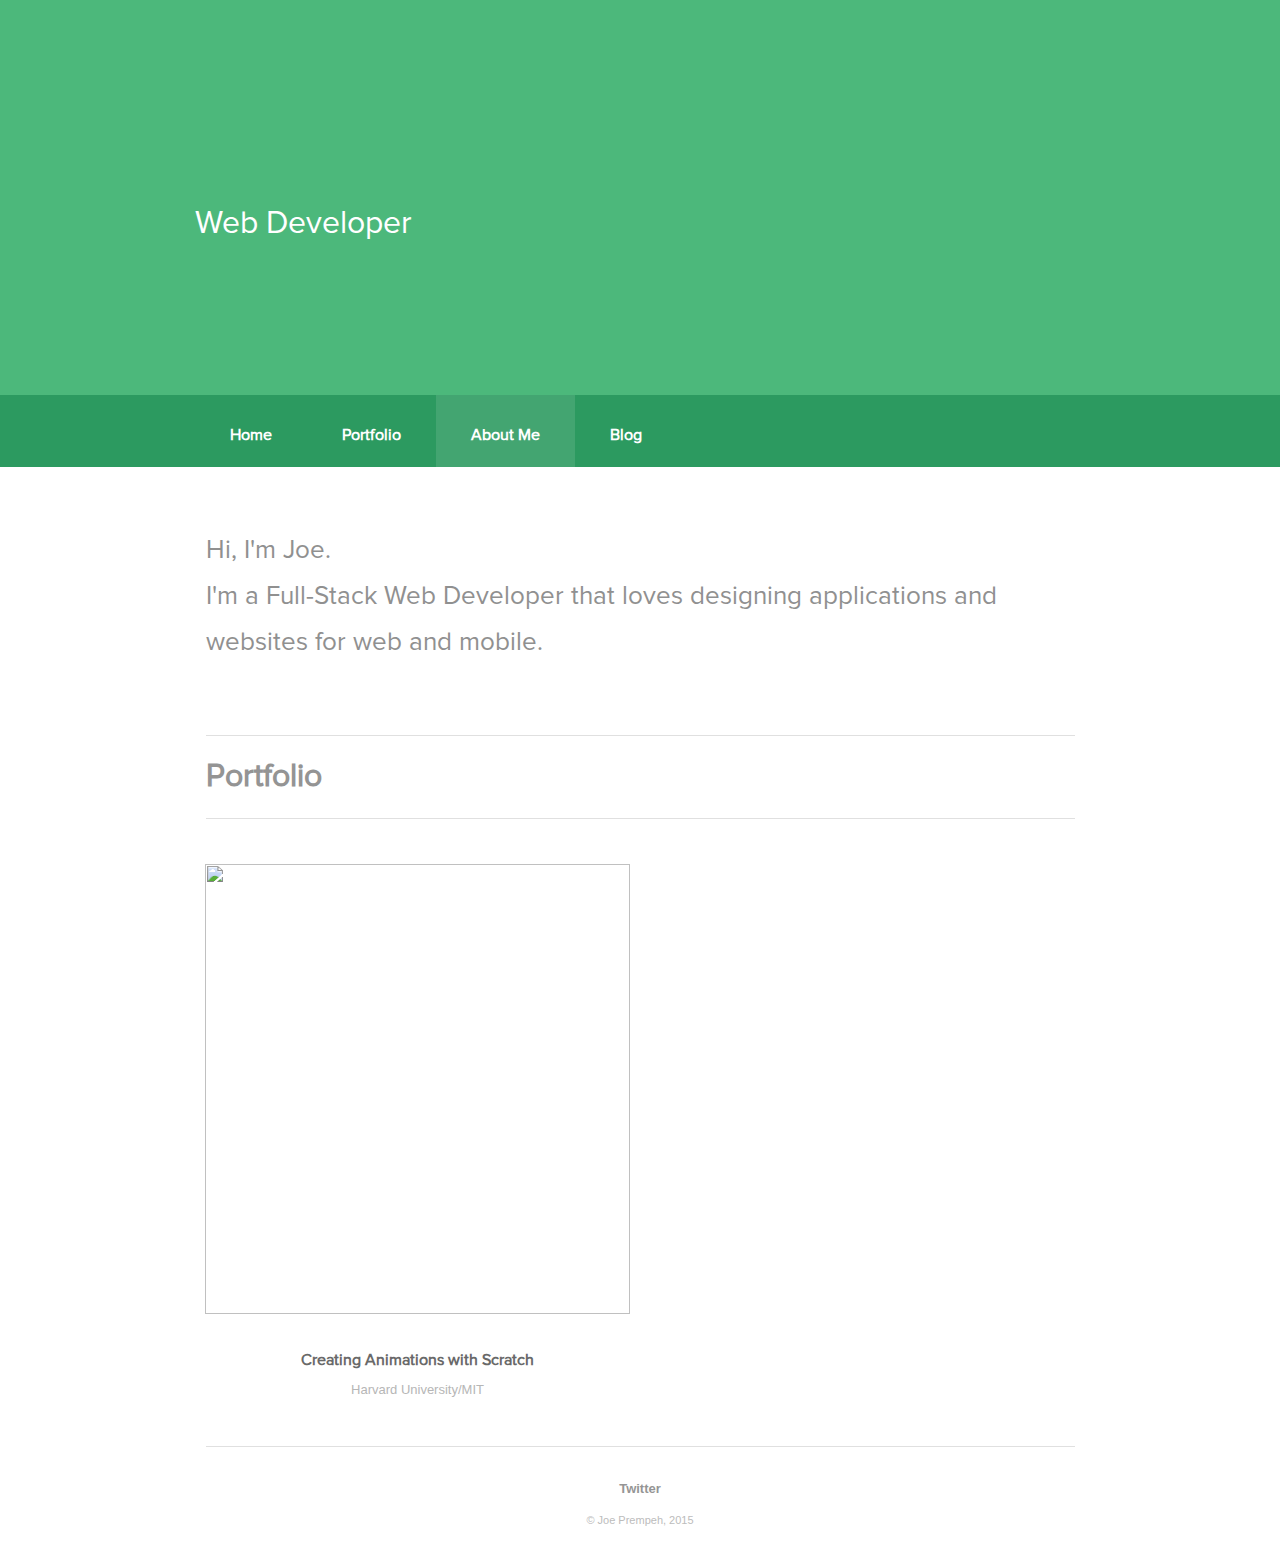
==== commit a9a16619: "(fix): nav active classes fixed" ====
--- a/index.html
+++ b/index.html
@@ -39,9 +39,9 @@
       
           <!--<a class="scroll-top" href="#">Joe Prempeh</a>-->
 
-            <a href="http://joeprempeh.net/" class="active">Home</a>
+            <a href="http://joeprempeh.net/">Home</a>
             <a href="http://joeprempeh.net/portfolio">Portfolio</a>
-            <a href="http://joeprempeh.net/about">About Me</a>
+            <a href="http://joeprempeh.net/about"  class="active">About Me</a>
             <a href="http://joeprempeh.net/blog">Blog</a>
 
 </div>
--- a/css/custom.css
+++ b/css/custom.css
@@ -124,22 +124,18 @@
     height: 72px;
     width: 100%}
 .header_outer.green {
-    background-image: url(../images/body/light_green.png);
     background-repeat: repeat;
     background-color: #4CB87B;
 }
 .navigation_outer.green {
-    background-image: url(../images/body/dark_green.png);
     background-repeat: repeat;
     background-color: #2C9A60;
 }
 .header_outer.blue {
-    background-image: url(../images/body/light_blue.png);
     background-repeat: repeat;
     background-color: #40C3E9;
 }
 .navigation_outer.blue {
-    background-image: url(../images/body/dark_blue.png);
     background-repeat: repeat;
     background-color: #29A5CB;
 }
@@ -970,7 +966,6 @@
     position: absolute;
 }
 .inner_wrapper .portfolio_loading_icon {
-    background-image: url(../images/body/loading_icon.gif);
     background-repeat: no-repeat;
     background-position: center center;
     height: 680px;
@@ -1200,7 +1195,6 @@
     padding-left: 3%}
 .form_sent_outer {
     background-color: transparent;
-    background-image: url(../images/body/light_green.png);
     background-repeat: repeat;
 }
 .portfolio_wrapper .portfolio_item .portfolio_image a {
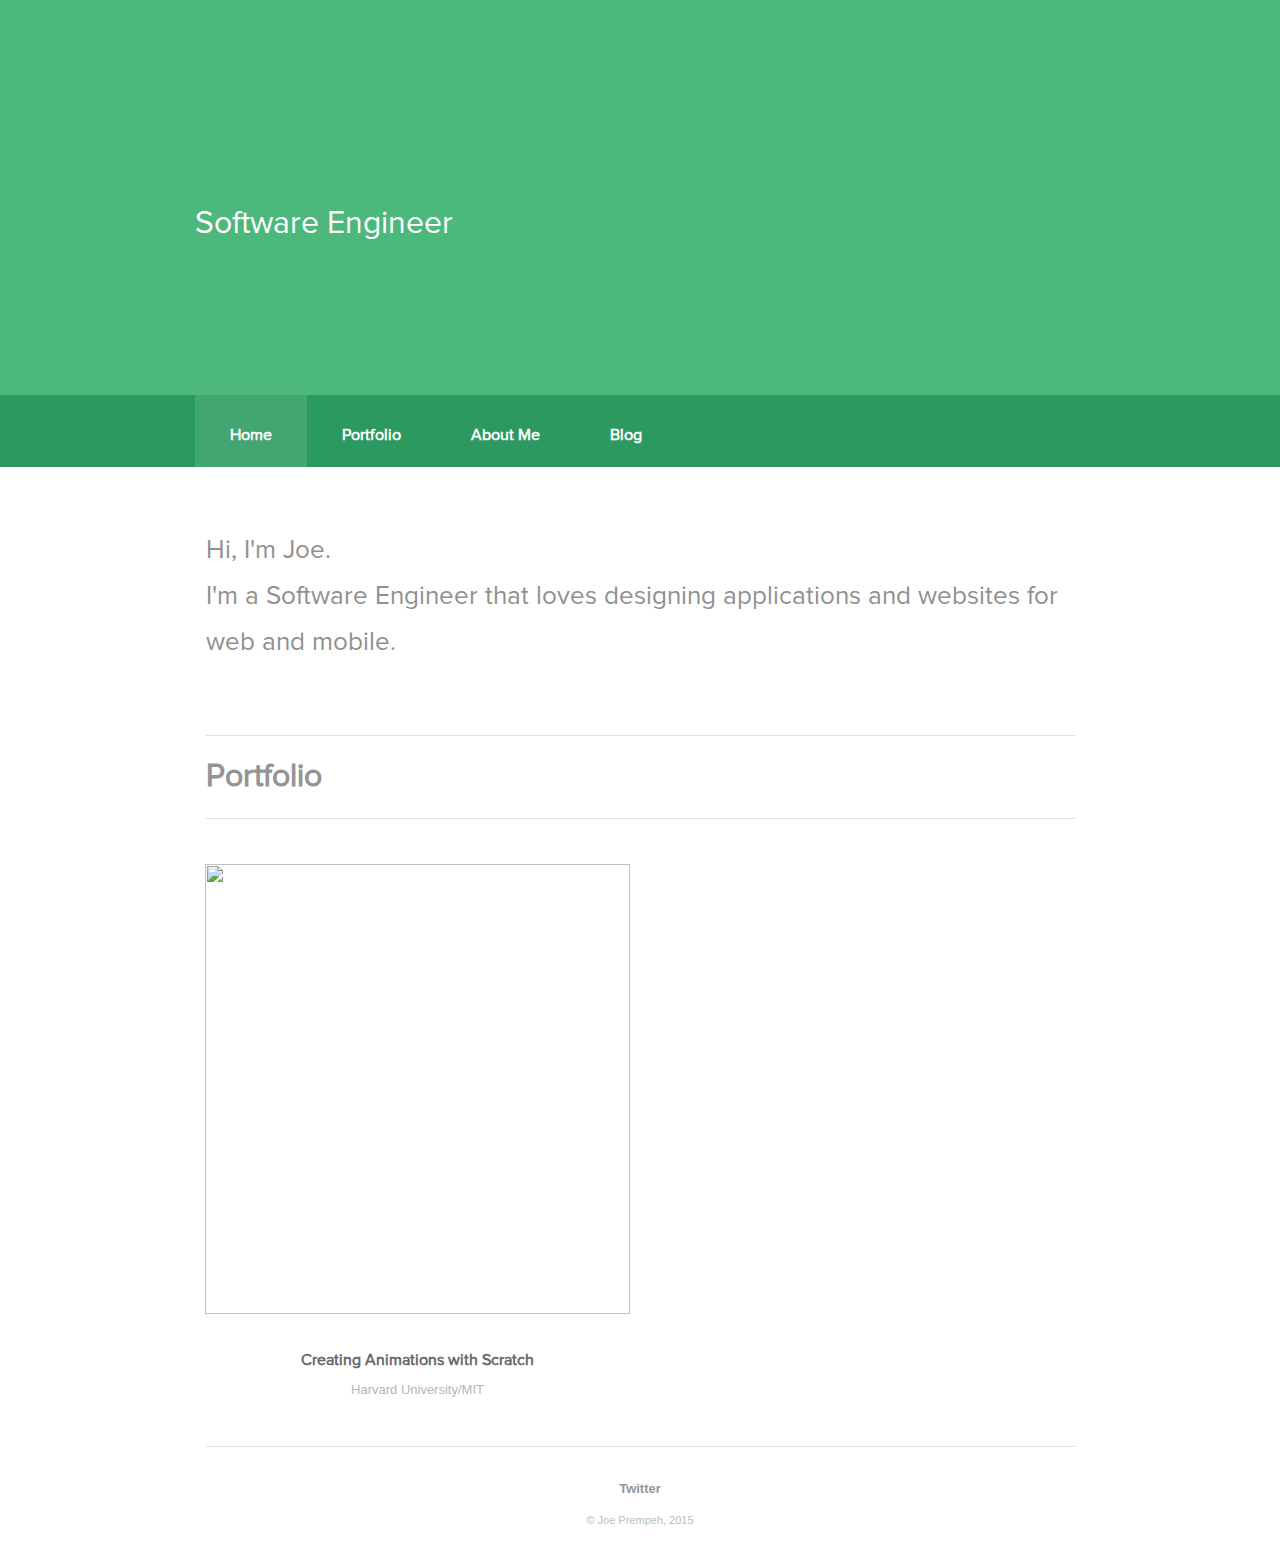
==== commit 3f1d7175: "(fix)   : Home nav active class fixed (feat) : Career description updated" ====
--- a/index.html
+++ b/index.html
@@ -27,7 +27,7 @@
 
 <div class="index_header">
 
-  <h1>Web <strong>Developer</strong><br /></h1>
+  <h1>Software <strong>Engineer</strong><br /></h1>
 </div>
 </div>
 </div>
@@ -39,9 +39,9 @@
       
           <!--<a class="scroll-top" href="#">Joe Prempeh</a>-->
 
-            <a href="http://joeprempeh.net/">Home</a>
+            <a href="http://joeprempeh.net/" class="active">Home</a>
             <a href="http://joeprempeh.net/portfolio">Portfolio</a>
-            <a href="http://joeprempeh.net/about"  class="active">About Me</a>
+            <a href="http://joeprempeh.net/about">About Me</a>
             <a href="http://joeprempeh.net/blog">Blog</a>
 
 </div>
@@ -51,7 +51,7 @@
     <div class="inner_page_heading">
 
         <h1>Hi, I'm Joe.</br>
-        I'm a Full-Stack Web Developer that loves designing applications and websites for web and mobile.</h1>
+        I'm a Software Engineer that loves designing applications and websites for web and mobile.</h1>
     
     </div>
     </div>
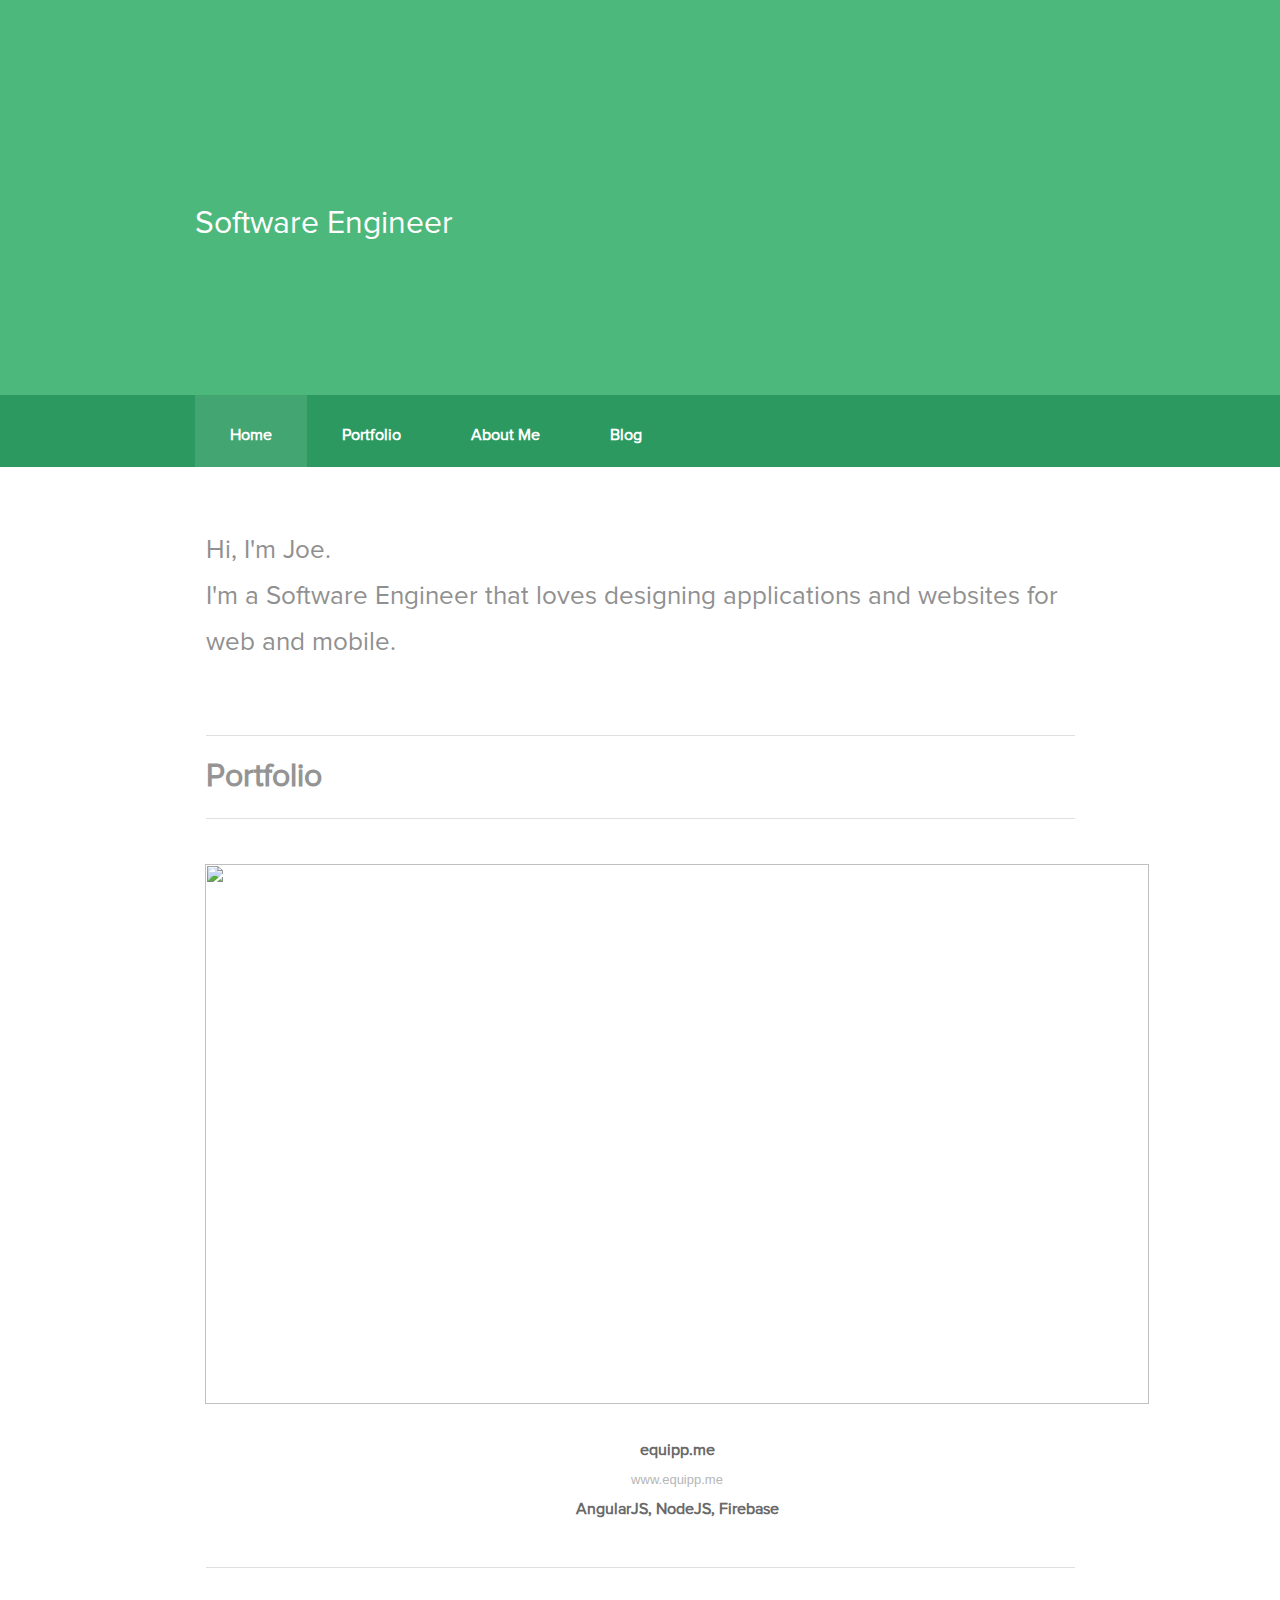
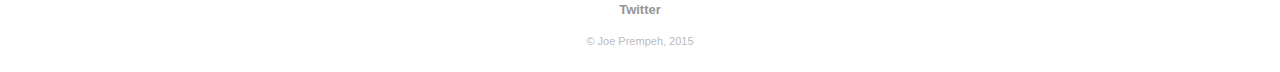
==== commit 115b4271: "general update" ====
--- a/index.html
+++ b/index.html
@@ -5,7 +5,7 @@
     <meta name="description" content="Joe Prempeh's Website">
     <meta name="author" content="Joe Prempeh">
     <meta name="copyright" CONTENT="2014, Joe Prempeh" />
-    <meta name="viewport" content="width=device-width; initial-scale=1.0; maximum-scale=1.0; user-scalable=0;" />
+    <meta name="viewport" content="width=device-width, initial-scale=1.0, maximum-scale=1.0, user-scalable=0" />
 
     <title>Joe Prempeh</title>
 
@@ -62,44 +62,23 @@
   <h1>Portfolio</h1></div>
   <div class="portfolio_wrapper">
   <div class="portfolio_loading_icon"></div>
-  
-
-<div class="portfolio_item">
-<div class="portfolio_image">
-<a href="http://vimeo.com/89678336" target=_blank>
-<img src="img/icons/Scratch_cat_large.png"/>
-</a>
-</div>
-<div class="portfolio_lower">
-<a href="http://vimeo.com/89678336" target=_blank>
-<p class="portfolio_title">Creating Animations with Scratch</p>
-</a>
-<p class="portfolio__sub_title">Harvard University/MIT</p>
-<p class="portfolio_text"></p>
-</div>
-</div>
 
 
-<!--<div class="portfolio_item">
-<div class="portfolio_image phet">
+      <div class="portfolio_item">
+          <div class="portfolio_image">
+              <a href="http://www.equipp.me" target=_blank>
+                  <img src="/../img/dashboard.gif"/>
+              </a>
+          </div>
+          <div class="portfolio_lower">
+              <a href="http://www.equipp.me" target=_blank>
+                  <p class="portfolio_title">equipp.me</p>
 
-<a href="http://aaalab.stanford.edu"  target=_blank>
-<img src="img/icons/stanford.png"/>
-</a>
-
-</div>
-
-<div class="portfolio_lower">
-
-<a href="http://aaalab.stanford.edu"  target=_blank>
-<p class="portfolio_title">AAA Lab Website</p>
-</a>
-
-<p class="portfolio__sub_title">Stanford University</p>
-</div>
-</div>-->
-
-
+                  <p class="portfolio__sub_title">www.equipp.me</p>
+                  <p class="portfolio_title">AngularJS, NodeJS, Firebase</p>
+              </a>
+          </div>
+      </div>
 
 
 
--- a/css/custom.css
+++ b/css/custom.css
@@ -140,12 +140,12 @@
     background-color: #29A5CB;
 }
 .header_outer.orange {
-    background-image: url(../images/body/light_orange.png);
+    /*background-image: url(../images/body/light_orange.png);*/
     background-repeat: repeat;
     background-color: #ED5E50;
 }
 .navigation_outer.orange {
-    background-image: url(../images/body/dark_orange.png);
+    /*background-image: url(../images/body/dark_orange.png);*/
     background-repeat: repeat;
     background-color: #D14337;
 }
@@ -360,8 +360,8 @@
 }
 
 .inner_wrapper .portfolio_item .portfolio_image img {
-    height: 450px;
-    width: 425px;
+    height: 540px;
+    width: 944px;
 }
 .inner_wrapper .portfolio_item {
     -webkit-transition:  all 0.3s ease;
@@ -607,7 +607,7 @@
     padding-bottom: 25px;
     line-height: 48px;
     font-family: "Proxima Nova",  "Helvetica Neue",  sans-serif;
-    background-image: url(../images/about/about_map.png);
+    /*background-image: url(../images/about/about_map.png);*/
     background-repeat: no-repeat;
     background-position: right 40px;
 }
